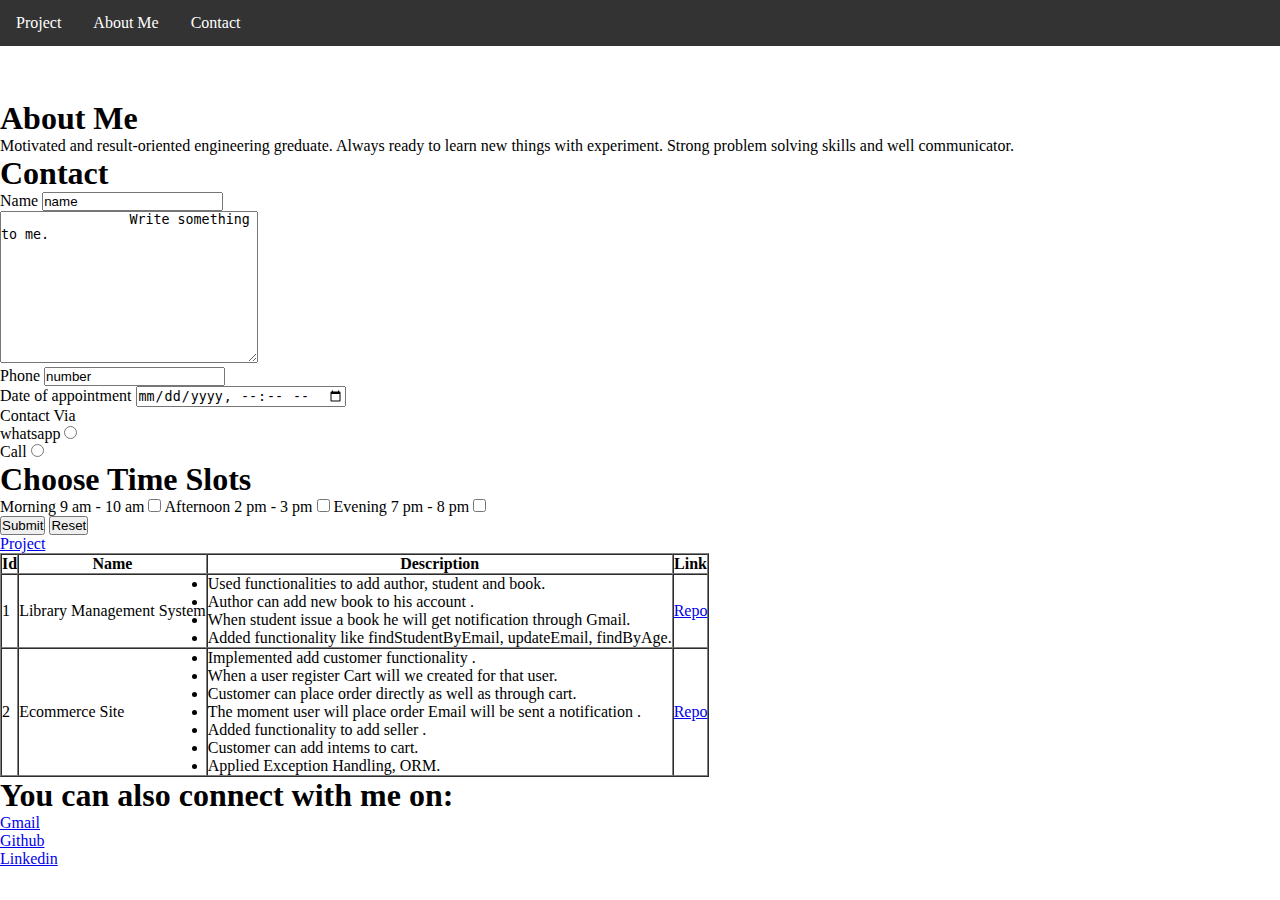
==== Portfolio.html/index.html @ 9efee131 "portfolio added" ====
<!DOCTYPE html>
<html lang="en">
  <head>
    <meta charset="UTF-8" />
    <meta http-equiv="X-UA-Compatible" content="IE=edge" />
    <meta name="viewport" content="width=device-width, initial-scale=1.0" />
    <title>Document</title>
    <link rel="stylesheet" href="style.css" />
  </head>
  <body>
    <header>
      <nav id="navbar">
        <ul>
          <li>
            <a href="#projects" target="_blank" rel="noopener noreferrer">Project</a>
          </li>
          <li>
            <a href="http://" target="_blank" rel="noopener noreferrer"
              >About Me</a
            >
          </li>
          <li>
            <a href="http://" target="_blank" rel="noopener noreferrer"
              >Contact</a
            >
          </li>
        </ul>
      </nav>
    </header>

    <main>
      <section>
        <h1>About Me</h1>
        <p>
          Motivated and result-oriented engineering greduate. Always ready to
          learn new things with experiment. Strong problem solving skills and
          well communicator.
        </p>
      </section>
      <section>
        <h1>Contact</h1>
        <form action="" method="POST">
          <div>
            <label for="name">Name</label>
            <input type="text" placeholder="Name" required maxlength="50" value="name"  />
          </div>
          <textarea name="message" id="msg" cols="30" rows="10">
                Write something to me.
            </textarea
          >
          <div>
            <label for="phone">Phone</label>
            <input type="tel" placeholder="number" required name="number" maxlength="10" value="number"  />
          </div>
          <div>
            <label for="date">Date of appointment</label>
            <input type="datetime-local" placeholder="date" required />
          </div>

          <div>
            <label for="contactvia">Contact Via</label><br />
            <label for="whatsapp">whatsapp</label>
            <input type="radio" name="contact" required /><br />
            <label for="call">Call</label>
            <input type="radio" name="contact" required />
          </div>
          <div>
            <h1>Choose Time Slots</h1>
            <label for="morning">Morning 9 am - 10 am</label>
            <input type="checkbox" value="morning" name="morning" />
            <label for="afternoon">Afternoon 2 pm - 3 pm</label>
            <input type="checkbox" value="afternoon" name="afternoon" />
            <label for="evening">Evening 7 pm - 8 pm</label>
            <input type="checkbox" value="evening" name="evening" />
          </div>
          <button type="submit">Submit</button>
          <button type="reset">Reset</button>
        </form>
      </section>

      <section id="project">
        <a href="project">Project</a>
        <table border="1" cellspacing="0">
          <tr>
            <th>Id</th>
            <th>Name</th>
            <th>Description</th>
            <th>Link</th>
          </tr>
          <tr>
            <td>1</td>
            <td>Library Management System</td>
            <td>
              <ul>
                <li>Used functionalities to add author, student and book.</li>
                <li>Author can add new book to his account .</li>
                <li>
                  When student issue a book he will get notification through
                  Gmail.
                </li>
                <li>
                  Added functionality like findStudentByEmail, updateEmail,
                  findByAge.
                </li>
              </ul>
            </td>
            <td>
              <a
                href="https://github.com/shiva-saini/Library_ManageMent_System"
                target="_blank"
                rel="noopener noreferrer"
                >Repo</a
              >
            </td>
          </tr>
          <tr>
            <td>2</td>
            <td>Ecommerce Site</td>
            <td>
              <ul>
                <li>Implemented add customer functionality .</li>
                <li>
                  When a user register Cart will we created for that user.
                </li>
                <li>
                  Customer can place order directly as well as through cart.
                </li>
                <li>
                  The moment user will place order Email will be sent a
                  notification .
                </li>
                <li>Added functionality to add seller .</li>
                <li>Customer can add intems to cart.</li>
                <li>Applied Exception Handling, ORM.</li>
              </ul>
            </td>
            <td>
              <a
                href="https://github.com/shiva-saini/EcommerceApp"
                target="_blank"
                rel="noopener noreferrer"
                >Repo</a
              >
            </td>
          </tr>
        </table>
      </section>
    </main>

    <footer>
      <h1>You can also connect with me on:</h1>
      <ul>
        <li>
          <a href="mailto:shivasainisiyana2211@gmail.com" target="_blank"
            >Gmail</a
          >
        </li>
        <li>
          <a href="https://github.com/shiva-saini" target="_blank">Github</a>
        </li>
        <li>
          <a
            href="https://www.linkedin.com/in/shiva-saini-bb77181ab/"
            target="_blank"
            >Linkedin</a
          >
        </li>
      </ul>
    </footer>
  </body>
</html>
---- Portfolio.html/style.css ----
*{
    padding: 0;
    margin: 0;
}
#navbar{
    height: 100px;
    width: 100%;
}
#navbar ul{

    list-style-type: none;
    margin: 0;
    padding: 0;
    overflow: hidden;
    background-color: #333;
}

#navbar ul li{
    display: inline;
    float: left;
}

#navbar ul li a{
    display: block;
  color: white;
  text-align: center;
  padding: 14px 16px;
  text-decoration: none;
}
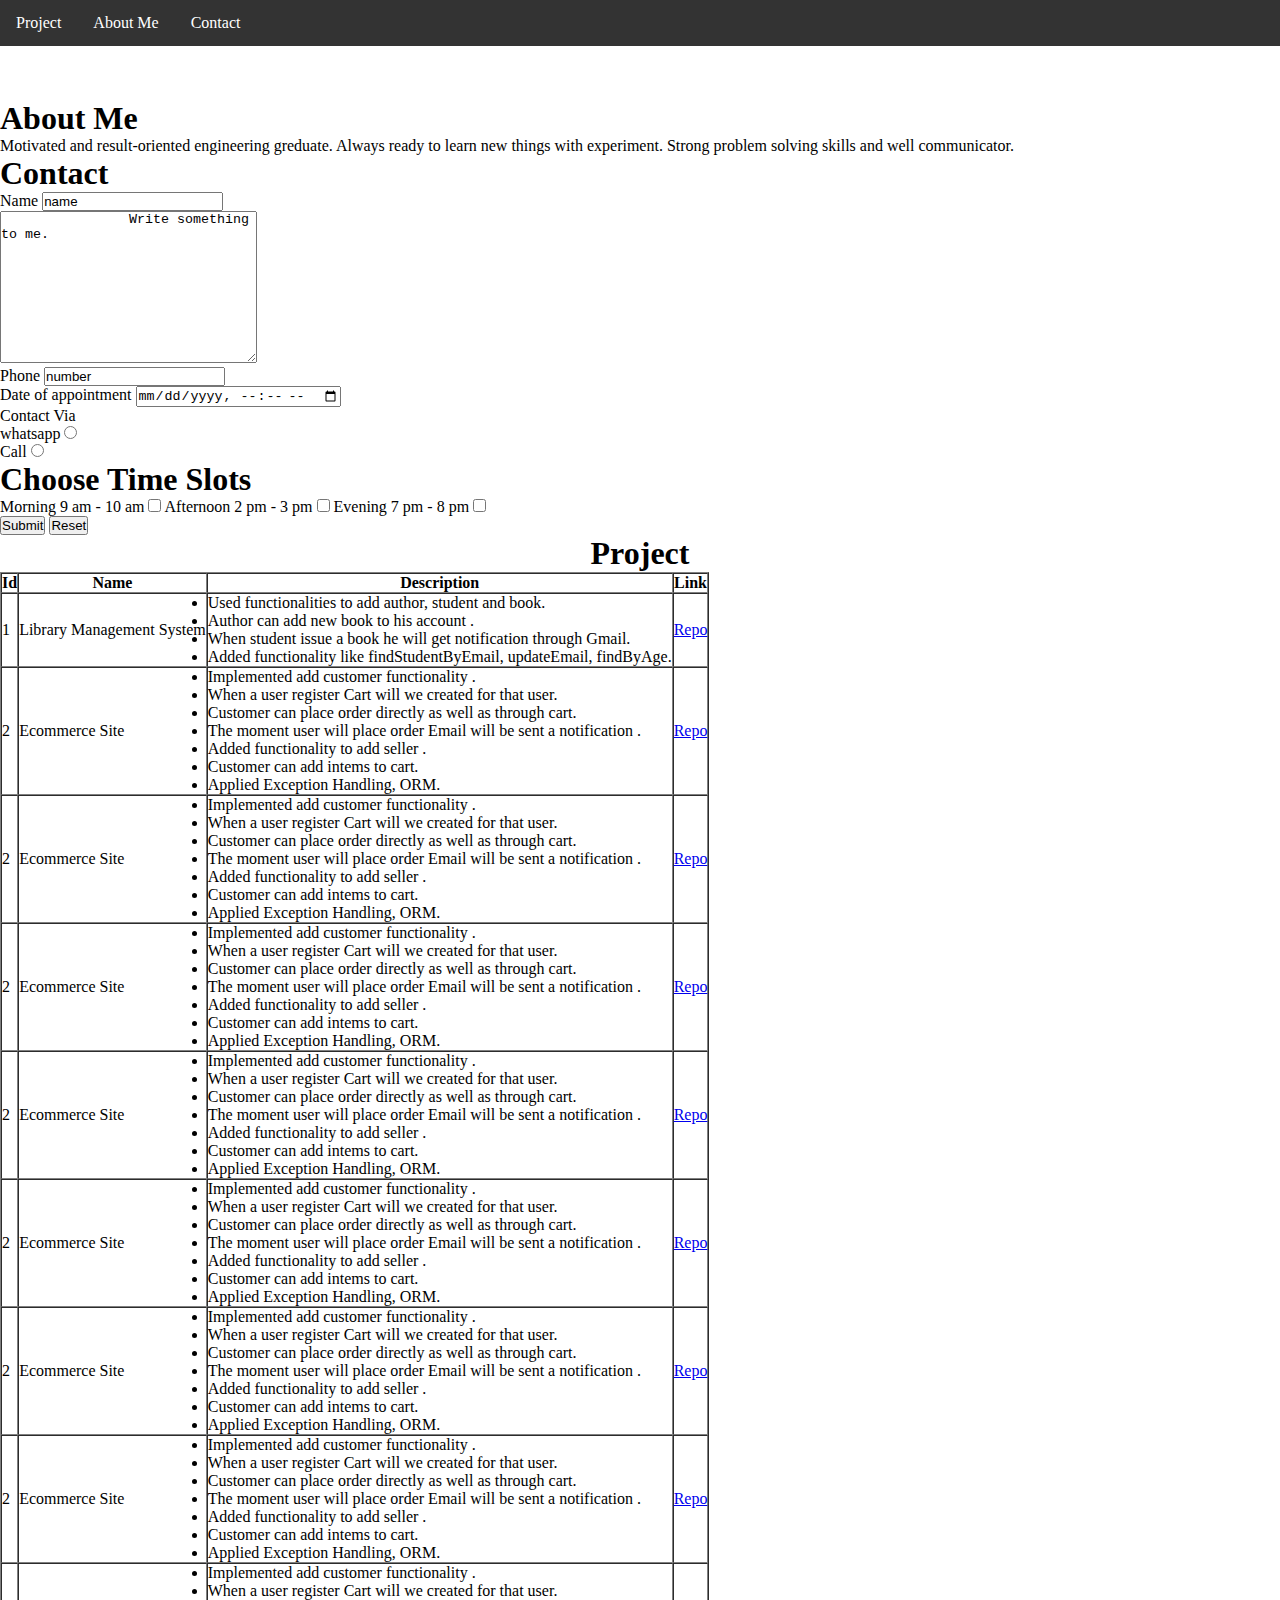
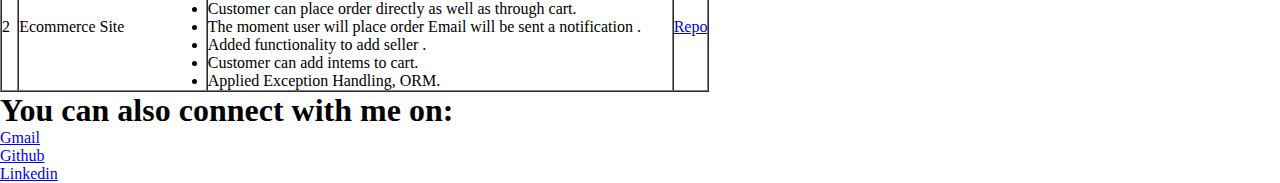
==== commit 1f495da6: "added" ====
--- a/Portfolio.html/index.html
+++ b/Portfolio.html/index.html
@@ -12,7 +12,7 @@
       <nav id="navbar">
         <ul>
           <li>
-            <a href="#projects" target="_blank" rel="noopener noreferrer">Project</a>
+            <a href="#projects">Project</a>
           </li>
           <li>
             <a href="http://" target="_blank" rel="noopener noreferrer"
@@ -78,9 +78,9 @@
         </form>
       </section>
 
-      <section id="project">
-        <a href="project">Project</a>
-        <table border="1" cellspacing="0">
+      <section id="projects">
+        <h1 align="center">Project</h1>
+        <table border="1" cellspacing="0" align="center">
           <tr>
             <th>Id</th>
             <th>Name</th>
@@ -107,6 +107,216 @@
             <td>
               <a
                 href="https://github.com/shiva-saini/Library_ManageMent_System"
+                target="_blank"
+                rel="noopener noreferrer"
+                >Repo</a
+              >
+            </td>
+          </tr>
+          <tr>
+            <td>2</td>
+            <td>Ecommerce Site</td>
+            <td>
+              <ul>
+                <li>Implemented add customer functionality .</li>
+                <li>
+                  When a user register Cart will we created for that user.
+                </li>
+                <li>
+                  Customer can place order directly as well as through cart.
+                </li>
+                <li>
+                  The moment user will place order Email will be sent a
+                  notification .
+                </li>
+                <li>Added functionality to add seller .</li>
+                <li>Customer can add intems to cart.</li>
+                <li>Applied Exception Handling, ORM.</li>
+              </ul>
+            </td>
+            <td>
+              <a
+                href="https://github.com/shiva-saini/EcommerceApp"
+                target="_blank"
+                rel="noopener noreferrer"
+                >Repo</a
+              >
+            </td>
+          </tr>
+          <tr>
+            <td>2</td>
+            <td>Ecommerce Site</td>
+            <td>
+              <ul>
+                <li>Implemented add customer functionality .</li>
+                <li>
+                  When a user register Cart will we created for that user.
+                </li>
+                <li>
+                  Customer can place order directly as well as through cart.
+                </li>
+                <li>
+                  The moment user will place order Email will be sent a
+                  notification .
+                </li>
+                <li>Added functionality to add seller .</li>
+                <li>Customer can add intems to cart.</li>
+                <li>Applied Exception Handling, ORM.</li>
+              </ul>
+            </td>
+            <td>
+              <a
+                href="https://github.com/shiva-saini/EcommerceApp"
+                target="_blank"
+                rel="noopener noreferrer"
+                >Repo</a
+              >
+            </td>
+          </tr>
+          <tr>
+            <td>2</td>
+            <td>Ecommerce Site</td>
+            <td>
+              <ul>
+                <li>Implemented add customer functionality .</li>
+                <li>
+                  When a user register Cart will we created for that user.
+                </li>
+                <li>
+                  Customer can place order directly as well as through cart.
+                </li>
+                <li>
+                  The moment user will place order Email will be sent a
+                  notification .
+                </li>
+                <li>Added functionality to add seller .</li>
+                <li>Customer can add intems to cart.</li>
+                <li>Applied Exception Handling, ORM.</li>
+              </ul>
+            </td>
+            <td>
+              <a
+                href="https://github.com/shiva-saini/EcommerceApp"
+                target="_blank"
+                rel="noopener noreferrer"
+                >Repo</a
+              >
+            </td>
+          </tr>
+          <tr>
+            <td>2</td>
+            <td>Ecommerce Site</td>
+            <td>
+              <ul>
+                <li>Implemented add customer functionality .</li>
+                <li>
+                  When a user register Cart will we created for that user.
+                </li>
+                <li>
+                  Customer can place order directly as well as through cart.
+                </li>
+                <li>
+                  The moment user will place order Email will be sent a
+                  notification .
+                </li>
+                <li>Added functionality to add seller .</li>
+                <li>Customer can add intems to cart.</li>
+                <li>Applied Exception Handling, ORM.</li>
+              </ul>
+            </td>
+            <td>
+              <a
+                href="https://github.com/shiva-saini/EcommerceApp"
+                target="_blank"
+                rel="noopener noreferrer"
+                >Repo</a
+              >
+            </td>
+          </tr>
+          <tr>
+            <td>2</td>
+            <td>Ecommerce Site</td>
+            <td>
+              <ul>
+                <li>Implemented add customer functionality .</li>
+                <li>
+                  When a user register Cart will we created for that user.
+                </li>
+                <li>
+                  Customer can place order directly as well as through cart.
+                </li>
+                <li>
+                  The moment user will place order Email will be sent a
+                  notification .
+                </li>
+                <li>Added functionality to add seller .</li>
+                <li>Customer can add intems to cart.</li>
+                <li>Applied Exception Handling, ORM.</li>
+              </ul>
+            </td>
+            <td>
+              <a
+                href="https://github.com/shiva-saini/EcommerceApp"
+                target="_blank"
+                rel="noopener noreferrer"
+                >Repo</a
+              >
+            </td>
+          </tr>
+          <tr>
+            <td>2</td>
+            <td>Ecommerce Site</td>
+            <td>
+              <ul>
+                <li>Implemented add customer functionality .</li>
+                <li>
+                  When a user register Cart will we created for that user.
+                </li>
+                <li>
+                  Customer can place order directly as well as through cart.
+                </li>
+                <li>
+                  The moment user will place order Email will be sent a
+                  notification .
+                </li>
+                <li>Added functionality to add seller .</li>
+                <li>Customer can add intems to cart.</li>
+                <li>Applied Exception Handling, ORM.</li>
+              </ul>
+            </td>
+            <td>
+              <a
+                href="https://github.com/shiva-saini/EcommerceApp"
+                target="_blank"
+                rel="noopener noreferrer"
+                >Repo</a
+              >
+            </td>
+          </tr>
+          <tr>
+            <td>2</td>
+            <td>Ecommerce Site</td>
+            <td>
+              <ul>
+                <li>Implemented add customer functionality .</li>
+                <li>
+                  When a user register Cart will we created for that user.
+                </li>
+                <li>
+                  Customer can place order directly as well as through cart.
+                </li>
+                <li>
+                  The moment user will place order Email will be sent a
+                  notification .
+                </li>
+                <li>Added functionality to add seller .</li>
+                <li>Customer can add intems to cart.</li>
+                <li>Applied Exception Handling, ORM.</li>
+              </ul>
+            </td>
+            <td>
+              <a
+                href="https://github.com/shiva-saini/EcommerceApp"
                 target="_blank"
                 rel="noopener noreferrer"
                 >Repo</a
